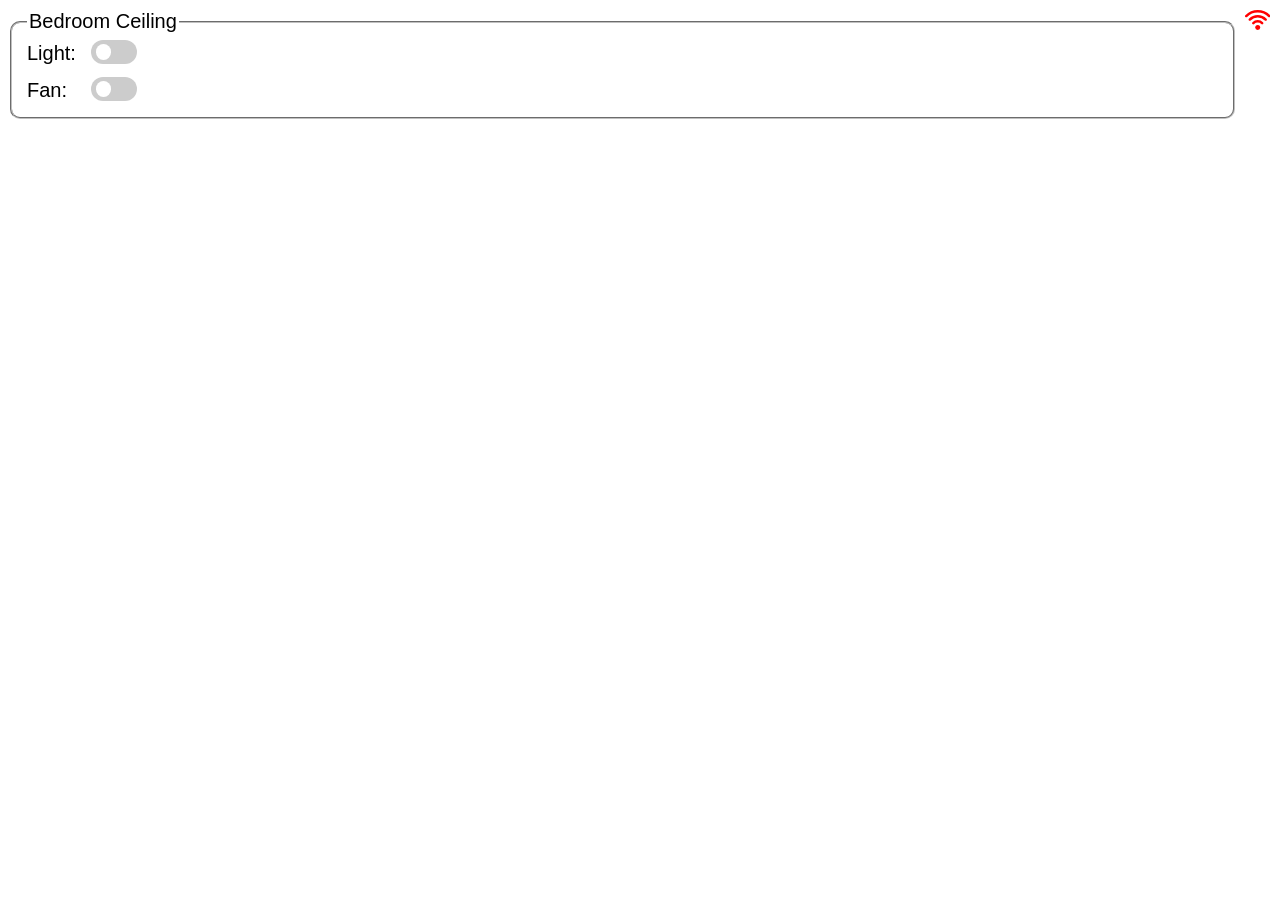
==== web/index.html @ b0ce1b6e "split web sources, wifi icon" ====
<!DOCTYPE HTML>
<html lang="en-US">
<head>
<meta charset="UTF-8">
<meta name="viewport" content="width=device-width, initial-scale=1.0">
<title>Bedroom Lights</title>
<link rel="icon" type="image/svg+xml" href="favicon.svg">
<link rel="stylesheet" href="styles.css">
<script src="script.js"></script>
</head>
<body></body>
</html>
---- web/styles.css ----
body {
  margin: 0.5em;
  font-size: 1.25em;
  font-family: sans-serif;
  display: flex;
  gap: 0.5em;
}

.click { cursor: pointer; }

body > div:first-child {
  flex: 1 100%;
}

svg.wifi > circle { fill: red; }
svg.wifi > path { stroke: red; }
svg.wifi.on > circle { fill: green; }
svg.wifi.on > path { stroke: green; }
svg.wifi:hover > circle { fill: blue; }
svg.wifi:hover > path { stroke: blue; }

fieldset {
  border-radius: 0.5em;
  margin: 0.5em 0;
}
fieldset:first-child {
  margin-top: 0;
}
fieldset > table { border-spacing: 0; }
fieldset > table td {
  padding: 0.5em 0 0 0.25em;
  text-align: right;
}
fieldset > table td:first-child {
  padding-left: 0;
  padding-right: 0.5em;
  text-align: left;
}
fieldset > table tr:first-child > td { padding-top: 0; }

.switch {
  position: relative;
  display: inline-block;
  width: 1.925em;
  height: 1em;
}
.switch {
  font-size: 1.2em;
}
.switch input {
  opacity: 0;
  width: 0;
  height: 0;
}
.slider {
  position: absolute;
  cursor: pointer;
  top: 0;
  left: 0;
  right: 0;
  bottom: 0;
  background-color: #CCC;
  transition: .2s;
  -webkit-transition: .2s;
  border-radius: 1em;
}
.slider:before {
  position: absolute;
  content: "";
  height: 0.65em;
  width: 0.65em;
  left: 0.195em;
  bottom: 0.175em;
  border-radius: 50%;
  background-color: white;
  transition: .2s;
  -webkit-transition: .2s;
}
input:checked + .slider:before {
  transform: translateX(0.9em);
  -webkit-transform: translateX(0.9em);
  -ms-transform: translateX(0.9em);
}
input:disabled + .slider { background-color: #EEE; }
input#light.on + .slider { background-color: #FFAE27; }
input#fan.on   + .slider { background-color: #58B7EA; }
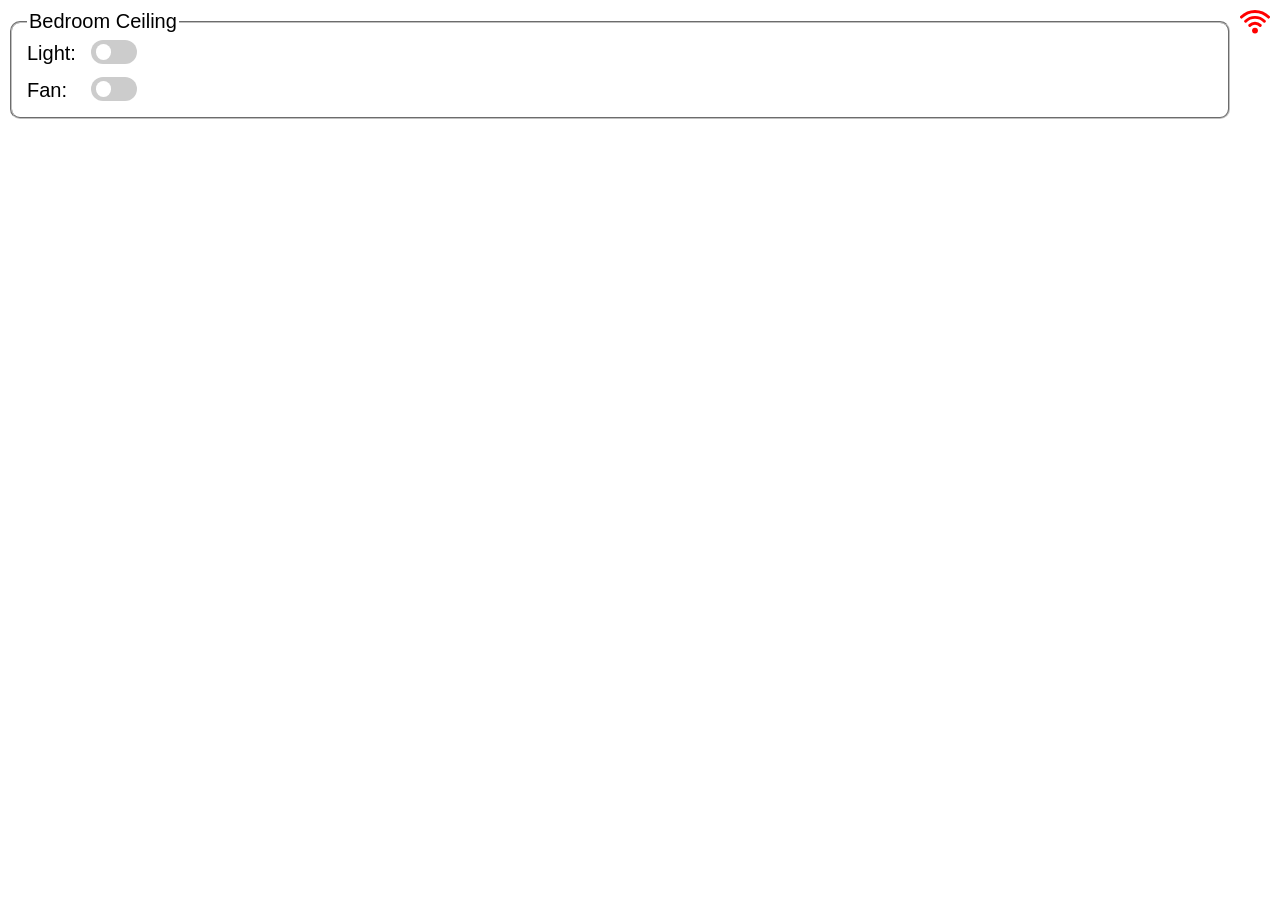
==== commit 0f457831: "overlay, pass $() to $()" ====
--- a/web/index.html
+++ b/web/index.html
@@ -8,5 +8,7 @@
 <link rel="stylesheet" href="styles.css">
 <script src="script.js"></script>
 </head>
-<body></body>
+<body>
+<div id="main"></div>
+</body>
 </html>
--- a/web/styles.css
+++ b/web/styles.css
@@ -1,23 +1,43 @@
 body {
-  margin: 0.5em;
+  margin: 0;
   font-size: 1.25em;
   font-family: sans-serif;
-  display: flex;
-  gap: 0.5em;
 }
 
 .click { cursor: pointer; }
 
-body > div:first-child {
+#main {
+  margin: 0.5em;
+  display: flex;
+  gap: 0.5em;
+}
+#main > div:first-child {
   flex: 1 100%;
 }
 
-svg.wifi > circle { fill: red; }
-svg.wifi > path { stroke: red; }
-svg.wifi.on > circle { fill: green; }
-svg.wifi.on > path { stroke: green; }
-svg.wifi:hover > circle { fill: blue; }
-svg.wifi:hover > path { stroke: blue; }
+#main.inactive {
+  overflow: hidden;
+  user-select: none;
+}
+#overlay {
+  position: absolute;
+  top: 0;
+  width: 100%;
+  height: 100%;
+  background-color: #000;
+  opacity: 0.5;
+}
+#prompt {
+  position: absolute;
+  left: 0;
+  right: 0;
+  margin-inline: auto;
+  width: fit-content;
+  background-color: #fff;
+}
+form span {
+  font-family: monospace;
+}
 
 fieldset {
   border-radius: 0.5em;
@@ -84,3 +104,11 @@
 input:disabled + .slider { background-color: #EEE; }
 input#light.on + .slider { background-color: #FFAE27; }
 input#fan.on   + .slider { background-color: #58B7EA; }
+
+#wifi { width: 1.5em; }
+#wifi circle { fill: red; }
+#wifi path { stroke: red; }
+#wifi.on circle { fill: green; }
+#wifi.on path { stroke: green; }
+#wifi:hover circle { fill: blue; }
+#wifi:hover path { stroke: blue; }
